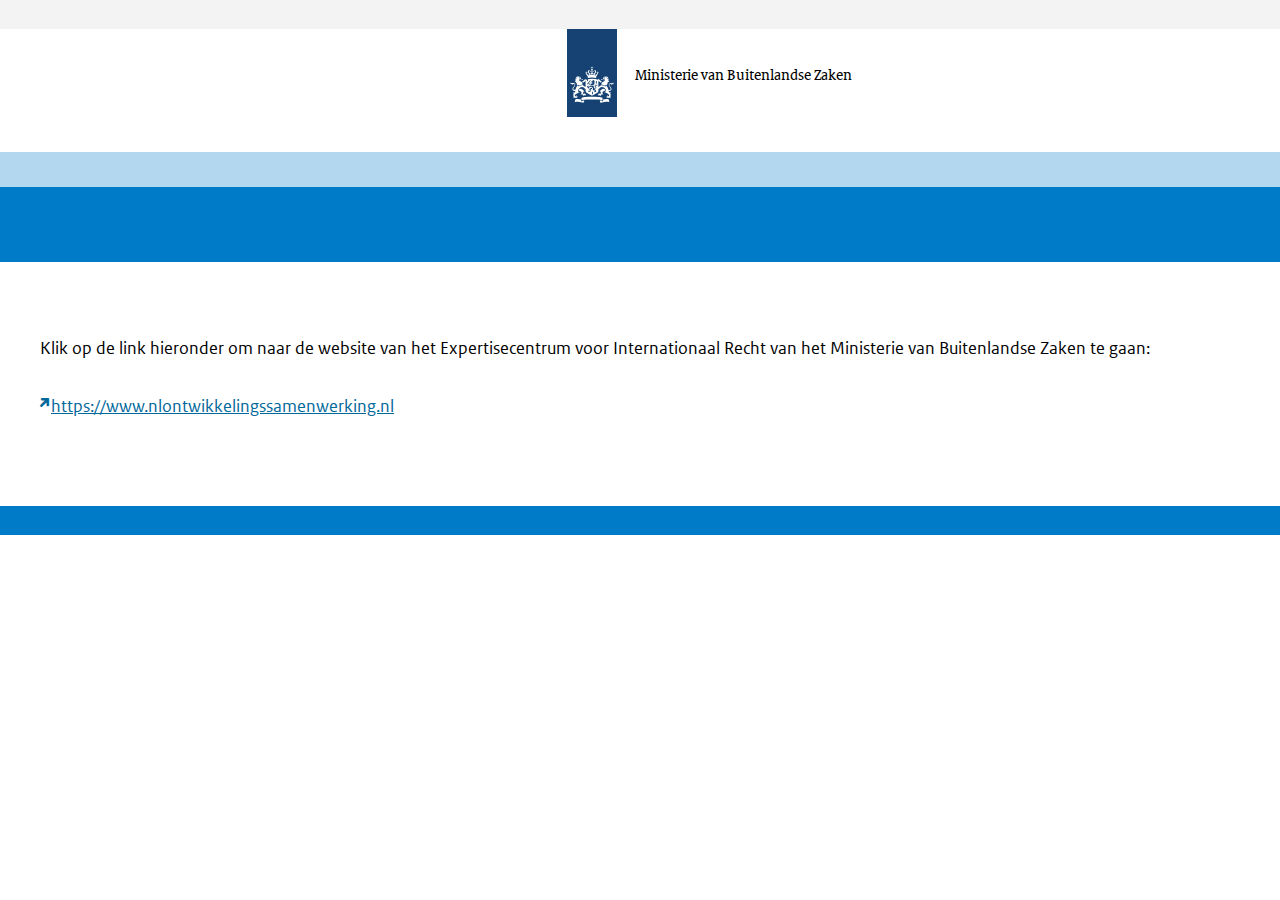
==== index.html @ 02640401 "Clean up" ====
<!DOCTYPE html>
<html class="ltr" dir="ltr" lang="nl-NL">
    <head>
        <title>Welcome | </title>
        <meta content="initial-scale=1.0, width=device-width" name="viewport" />
        <meta name="description" content="" />
        <meta property="og:title" content="Welcome"/>
        <meta property="og:type" content="website"/>
        <meta property="og:url" content="https://centruminternationaalrecht.nl/home"/>
        <meta property="og:image" content="https://centruminternationaalrecht.nl/o/bz-portal-theme/images/elements/facebook.png"/>
        <meta property="og:description" content=""/>
        <meta content="text/html; charset=UTF-8" http-equiv="content-type" />

        <link href="o/bz-portal-theme/images/favicon.ico" rel="icon" />
        <link href="style.min.css" rel="stylesheet">

        <!--
             <link data-senna-track="temporary" href="https://ls1.mfaservices.nl" rel="canonical" />
             <link data-senna-track="temporary" href="https://ls1.mfaservices.nl/nl/" hreflang="nl-NL" rel="alternate" />
             <link data-senna-track="temporary" href="https://ls1.mfaservices.nl" hreflang="x-default" rel="alternate" />
             <link data-senna-track="temporary" href="https://ls1.mfaservices.nl" hreflang="en-US" rel="alternate" />
        -->
        <!--
             <link class="lfr-css-file" data-senna-track="temporary"
             href="o/bz-portal-theme/css/clay.css%3FbrowserId=other&amp;themeId=bzportal_WAR_bzportaltheme&amp;minifierType=css&amp;languageId=en_US&amp;b=7110&amp;t=1617182758000.css"
             id="liferayAUICSS" rel="stylesheet" type="text/css" />
             <link data-senna-track="temporary"
             href="o/frontend-css-web/main.css%3FbrowserId=other&amp;themeId=bzportal_WAR_bzportaltheme&amp;minifierType=css&amp;languageId=en_US&amp;b=7110&amp;t=1617182692755.css"
             id="liferayPortalCSS" rel="stylesheet" type="text/css" />
             <link data-senna-track="temporary"
             href="./combo%3FbrowserId=other&amp;minifierType=&amp;themeId=bzportal_WAR_bzportaltheme&amp;languageId=en_US&amp;b=7110&amp;com_liferay_journal_content_web_portlet_JournalContentPortlet_INSTANCE_makFJYUlsxGI:%252Fcss%252Fmain.css&amp;com_lifer.css"
             id="79cff0b6" rel="stylesheet" type="text/css" />
             <link class="lfr-css-file"
             data-senna-track="temporary"
             href="o/bz-portal-theme/css/main.css%3FbrowserId=other&amp;themeId=bzportal_WAR_bzportaltheme&amp;minifierType=css&amp;languageId=en_US&amp;b=7110&amp;t=1617182758000.css"
             id="liferayThemeCSS" rel="stylesheet" type="text/css" /> -->


        <style data-senna-track="temporary" type="text/css">
         #p_p_id_com_liferay_journal_content_web_portlet_JournalContentPortlet_INSTANCE_makFJYUlsxGI_ .portlet-content {
             margin-top: 6%
         }
        </style>

        <!--
             <link data-senna-track="permanent"
             href="combo%3FbrowserId=other&amp;minifierType=css&amp;languageId=en_US&amp;b=7110&amp;t=1617182700247&amp;%252Fo%252Fproduct-navigation-simulation-theme-contributor%252Fcss%252Fsimulation_panel.css&amp;%252Fo%252Fproduct-navigation-product-menu-them.css"
             rel="stylesheet" type = "text/css" /> -->

        <link data-senna-track="permanent" href="o/bz-portal-theme/images/color_schemes/cs_bz_hemel-blauw/favicon.ico" rel="Shortcut Icon">
        <!-- Up arrow -->
        <link data-senna-track="temporary" href="o/bz-portal-theme/css/cs_bz_hemel-blauw.css%3FbrowserId=other&amp;themeId=bzportal_WAR_bzportaltheme&amp;minifierType=css&amp;languageId=en_US&amp;b=7110&amp;t=1617182758000.css" rel="stylesheet" type="text/css">

        <!-- <link rel="stylesheet" href="o/bz-portal-theme/vendor/font-awesome/css/font-awesome.min.css" type="text/css"> -->

        <style>
         #content a[href*="//"]:not([href*="https://centruminternationaalrecht.nl"]),
         #content ul a[href*="//"]:not([href*="https://centruminternationaalrecht.nl"]) {
             position: relative;
             padding-left: 11px;
         }

         #content a[href*="//"]:not([href*="https://centruminternationaalrecht.nl"]):before,
         #content ul a[href*="//"]:not([href*="https://centruminternationaalrecht.nl"]):before,
         #content .homepage__adt ul a[href*="//"]:not([href*="https://centruminternationaalrecht.nl"]):before {
             font-weight: normal;
             display: inline-block;
             vertical-align: middle;
             speak: none;
             -webkit-font-smoothing: antialiased;
             -moz-osx-font-smoothing: grayscale;
             position: absolute;
             left: 0px;
             top: 0px;
             font-size: 10px;
             margin: 0;
             content: '\EA0A';
             font-family: "RO Icons";
             text-decoration: none;
         }

         #content .overview__item a[href*="//"]:not([href*="https://centruminternationaalrecht.nl"]) {
             padding-left: 20px;
         }

         #content .overview__item a[href*="//"]:not([href*="https://centruminternationaalrecht.nl"]):before {
             margin: 6px 0 0 0;
         }

         #content .homepage__adt a[href*="//"]:not([href*="https://centruminternationaalrecht.nl"]) ,
         #content .homepage__adt__asset a[href*="//"]:not([href*="https://centruminternationaalrecht.nl"]) {
             padding-left: 0;
         }

         #content .homepage__adt a[href*="//"]:not([href*="https://centruminternationaalrecht.nl"]):before {
             content: '';
         }

         #content .homepage__adt a[href*="//"]:not([href*="https://centruminternationaalrecht.nl"]) .homepage__adt__asset-title:before {
             font-weight: normal;
             display: inline-block;
             vertical-align: middle;
             speak: none;
             -webkit-font-smoothing: antialiased;
             -moz-osx-font-smoothing: grayscale;
             position: relative;
             left: 0px;
             top: 0px;
             font-size: 10px;
             margin: 0 10px 0 0;
             content: '\EA0A';
             font-family: "RO Icons";
             text-decoration: none;

         }

         #content ul.list-common a[href*="//"]:not([href*="https://centruminternationaalrecht.nl"]),
         #content ul.list-link-common.singular-link a[href*="//"]:not([href*="https://centruminternationaalrecht.nl"]) {
             position: relative;
             padding-left: 20px;
         }

         #content ul.list-common a[href*="//"]:not([href*="https://centruminternationaalrecht.nl"]):before,
         #content ul.list-link-common.singular-link a[href*="//"]:not([href*="https://centruminternationaalrecht.nl"]):before,
         {
             font-weight: normal;
             display: inline-block;
             vertical-align: middle;
             speak: none;
             -webkit-font-smoothing: antialiased;
             -moz-osx-font-smoothing: grayscale;
             position: absolute;
             left: 0px;
             top: 0px;
             font-size: 11px;
             margin: 0;
             content: '\EA0A';
             font-family: "RO Icons";
             text-decoration: none;
         }

         #content #shareIcons a[href*="//"]:not([href*="https://centruminternationaalrecht.nl"]):before {
             padding-left: 0;
         }

         #content #shareIcons a[href*="//"]:not([href*="https://centruminternationaalrecht.nl"]):before {
             content: '';
         }

         #content #shareIcons a[href*="//"]:not([href*="https://centruminternationaalrecht.nl"]):before ,
         #content a.c-cards-grid__card[href*="//"]:not([href*="https://centruminternationaalrecht.nl"]):before
         {
             content: '';
         }

        </style>
        <script>
         /*
          * setTimeout(
          *     function() {
          *         window.location.href = 'https://www.nlontwikkelingssamenwerking.nl';}
          *     , 3000);
          *  */
        </script>
    </head>

    <body class=" controls-visible cs_bz_hemel-blauw yui3-skin-sam guest-site signed-out public-page site welcome  disable-social-media-share  ">
        <header>
            <div class="site__login">
                <div class="wrapper">
                    <p class="text-align-right">&nbsp;</p>
                </div>
            </div>
            <div id="banner" class="header ">
                <a href="https://www.centruminternationaalrecht.nl" title="Naar de homepage">
                    <div class="header__logo">
                        <div class="header__logo__wrapper container-fluid wrapper">
                            <img data-fallback="https://centruminternationaalrecht.nl/o/bz-portal-theme/images/header/logo-rijksoverheid.svg"
                                 src="o/bz-portal-theme/images/header/logo-rijksoverheid.svg"
                                 alt='To Homepage  ' class="header__logotype" id="logotype">
                            <div class="header_logo_ministerie">Ministerie van Buitenlandse Zaken</div>
                        </div>
                    </div>
                </a>
                <div id="header__site__name" class="header__site_id">
                    <div class="wrapper container-fluid">
                        <span></span>
                    </div>
                </div>
                <nav class="header__navigation sort-pages modify-pages" id="navigation" role="navigation">
                    <div class="wrapper container-fluid">
                        <div class="row">
                            <div class="col-md-8 col-sm-8">&nbsp;</div>
                            <div class="col-md-4 col-sm-12 col-xs-12 search__wrapper"> </div>
                        </div>
                    </div>
                </nav>
            </div>
        </header>
        <div class="container-fluid wrapper" id="wrapper" role="main">
            <section id="content">
                <h1 class="hide-accessible">Welcome</h1>
                <div class="columns-1" id="main-content" role="main">
                    <div class="portlet-layout row">
                        <div class="col-md-12 portlet-column portlet-column-only" id="column-1">
                            <div class="portlet-dropzone portlet-column-content portlet-column-content-only" id="layout-column_column-1">
                                <div class="portlet-boundary portlet-boundary_com_liferay_journal_content_web_portlet_JournalContentPortlet_  portlet-static portlet-static-end portlet-barebone portlet-journal-content " id="p_p_id_com_liferay_journal_content_web_portlet_JournalContentPortlet_INSTANCE_makFJYUlsxGI_" >
                                    <span id="p_com_liferay_journal_content_web_portlet_JournalContentPortlet_INSTANCE_makFJYUlsxGI"></span>
                                    <section class="portlet" id="portlet_com_liferay_journal_content_web_portlet_JournalContentPortlet_INSTANCE_makFJYUlsxGI">
                                        <div class="portlet-content">
                                            <div class="autofit-col autofit-col-expand">
                                                <h2 class="portlet-title-text">Redirect link CIR</h2>
                                            </div>
                                            <div class="autofit-col autofit-col-end">
                                                <div class="autofit-section">
                                                    <div class="visible-interaction">
                                                    </div>
                                                </div>
                                            </div>
                                            </div>
                                            <div class=" portlet-content-container" >
                                                <div class="portlet-body">
                                                    <div class="text-right user-tool-asset-addon-entries"></div>
                                                    <div class="clearfix journal-content-article" data-analytics-asset-id="2044503"
                                                         data-analytics-asset-title="Redirect link CIR" data-analytics-asset-type="web-content">
                                                        <p>Klik op de link hieronder om naar de website van het Expertisecentrum
                                                            voor Internationaal Recht van het Ministerie van Buitenlandse Zaken te gaan:<br />
                                                            <br />
                                                            <a href="https://www.nlontwikkelingssamenwerking.nl"
                                                               title="https://www.nlontwikkelingssamenwerking.nl">
                                                                https://www.nlontwikkelingssamenwerking.nl
                                                            </a>
                                                        </p>
                                                    </div>
                                                    <div class="content-metadata-asset-addon-entries"></div>
                                                </div>
                                            </div>
                                        </div>
                                    </section>
                                </div>
                            </div>
                        </div>
                    </div>
                </div>
            </section>
        </div>
        <footer id="footer" class="footer" role="contentinfo">
            <div class="portlet-boundary portlet-boundary_com_liferay_site_navigation_language_web_portlet_SiteNavigationLanguagePortlet_  portlet-static portlet-static-end portlet-barebone portlet-language " id="p_p_id_com_liferay_site_navigation_language_web_portlet_SiteNavigationLanguagePortlet_" >
                <span id="p_com_liferay_site_navigation_language_web_portlet_SiteNavigationLanguagePortlet"></span>
                <section class="portlet" id="portlet_com_liferay_site_navigation_language_web_portlet_SiteNavigationLanguagePortlet">
                    <div class="portlet-content">
                        <div class="autofit-float autofit-row portlet-header">
                            <div class="autofit-col autofit-col-expand">
                                <h2 class="portlet-title-text">&nbsp;</h2>
                            </div>
                            <div class="autofit-col autofit-col-end">
                                <div class="autofit-section">
                                </div>
                            </div>
                        </div>
                        <div class=" portlet-content-container">
                            <div class="portlet-body">&nbsp;</div>
                        </div>
                    </div>
                </section>
            </div>
        </footer>
    </body>
</html>
---- style.min.css ----
/*!
 *  Font Awesome 3.2.1
 *  the iconic font designed for Bootstrap
 *  ------------------------------------------------------------------------------
 *  The full suite of pictographic icons, examples, and documentation can be
 *  found at http://fontawesome.io.  Stay up to date on Twitter at
 *  http://twitter.com/fontawesome.
 *
 *  License
 *  ------------------------------------------------------------------------------
 *  - The Font Awesome font is licensed under SIL OFL 1.1 -
 *    http://scripts.sil.org/OFL
 *  - Font Awesome CSS, LESS, and SASS files are licensed under MIT License -
 *    http://opensource.org/licenses/mit-license.html
 *  - Font Awesome documentation licensed under CC BY 3.0 -
 *    http://creativecommons.org/licenses/by/3.0/
 *  - Attribution is no longer required in Font Awesome 3.0, but much appreciated:
 *    "Font Awesome by Dave Gandy - http://fontawesome.io"
 *
 *  Author - Dave Gandy
 *  ------------------------------------------------------------------------------
 *  Email: dave@fontawesome.io
 *  Twitter: http://twitter.com/byscuits
 *  Work: Lead Product Designer @ Kyruus - http://kyruus.com
 */
/*!
 *  Font Awesome 3.2.1
 *  the iconic font designed for Bootstrap
 *  ------------------------------------------------------------------------------
 *  The full suite of pictographic icons, examples, and documentation can be
 *  found at http://fontawesome.io.  Stay up to date on Twitter at
 *  http://twitter.com/fontawesome.
 *
 *  License
 *  ------------------------------------------------------------------------------
 *  - The Font Awesome font is licensed under SIL OFL 1.1 -
 *    http://scripts.sil.org/OFL
 *  - Font Awesome CSS, LESS, and SASS files are licensed under MIT License -
 *    http://opensource.org/licenses/mit-license.html
 *  - Font Awesome documentation licensed under CC BY 3.0 -
 *    http://creativecommons.org/licenses/by/3.0/
 *  - Attribution is no longer required in Font Awesome 3.0, but much appreciated:
 *    "Font Awesome by Dave Gandy - http://fontawesome.io"
 *
 *  Author - Dave Gandy
 *  ------------------------------------------------------------------------------
 *  Email: dave@fontawesome.io
 *  Twitter: http://twitter.com/byscuits
 *  Work: Lead Product Designer @ Kyruus - http://kyruus.com
 */
/*!
 * Bootstrap v4.0.0 (https://getbootstrap.com)
 * Copyright 2011-2018 The Bootstrap Authors
 * Copyright 2011-2018 Twitter, Inc.
 * Licensed under MIT (https://github.com/twbs/bootstrap/blob/master/LICENSE)
 */
/*!
 *  Font Awesome 3.2.1
 *  the iconic font designed for Bootstrap
 *  ------------------------------------------------------------------------------
 *  The full suite of pictographic icons, examples, and documentation can be
 *  found at http://fontawesome.io.  Stay up to date on Twitter at
 *  http://twitter.com/fontawesome.
 *
 *  License
 *  ------------------------------------------------------------------------------
 *  - The Font Awesome font is licensed under SIL OFL 1.1 -
 *    http://scripts.sil.org/OFL
 *  - Font Awesome CSS, LESS, and SASS files are licensed under MIT License -
 *    http://opensource.org/licenses/mit-license.html
 *  - Font Awesome documentation licensed under CC BY 3.0 -
 *    http://creativecommons.org/licenses/by/3.0/
 *  - Attribution is no longer required in Font Awesome 3.0, but much appreciated:
 *    "Font Awesome by Dave Gandy - http://fontawesome.io"
 *
 *  Author - Dave Gandy
 *  ------------------------------------------------------------------------------
 *  Email: dave@fontawesome.io
 *  Twitter: http://twitter.com/davegandy
 *  Work: Lead Product Designer @ Kyruus - http://kyruus.com
 */
/*!
 *  Font Awesome 4.7.0 by @davegandy - http://fontawesome.io - @fontawesome
 *  License - http://fontawesome.io/license (Font: SIL OFL 1.1, CSS: MIT License)
 */
@charset "UTF-8";:root{--blue:#007bff;--indigo:#6610f2;--purple:#6f42c1;--pink:#e83e8c;--red:#dc3545;--orange:#fd7e14;--yellow:#ffc107;--green:#28a745;--teal:#20c997;--cyan:#17a2b8;--white:#fff;--gray:#6c757d;--gray-dark:#343a40;--primary:#007bff;--secondary:#6c757d;--success:#28a745;--info:#17a2b8;--warning:#ffc107;--danger:#dc3545;--light:#f8f9fa;--dark:#343a40;--breakpoint-xs:0;--breakpoint-sm:576px;--breakpoint-md:768px;--breakpoint-lg:992px;--breakpoint-xl:1200px;--font-family-sans-serif:-apple-system,BlinkMacSystemFont,"Segoe UI",Roboto,"Helvetica Neue",Arial,sans-serif,"Apple Color Emoji","Segoe UI Emoji","Segoe UI Symbol";--font-family-monospace:SFMono-Regular,Menlo,Monaco,Consolas,"Liberation Mono","Courier New",monospace}*,::after,::before{box-sizing:border-box}html{font-family:sans-serif;line-height:1.15;-webkit-text-size-adjust:100%;-ms-text-size-adjust:100%;-ms-overflow-style:scrollbar;-webkit-tap-highlight-color:transparent}@-ms-viewport{width:device-width}footer,header,nav,section{display:block}body{font-family:-apple-system,BlinkMacSystemFont,"Segoe UI",Roboto,"Helvetica Neue",Arial,sans-serif,"Apple Color Emoji","Segoe UI Emoji","Segoe UI Symbol";font-size:1rem}h1,h2{margin-bottom:.5rem;color:inherit}p{margin-bottom:1rem}a,a:hover{text-decoration:underline}a{background-color:transparent;-webkit-text-decoration-skip:objects;color:#01689b}a:hover{color:#0056b3}a:not([href]):not([tabindex]){color:inherit;text-decoration:none}a:not([href]):not([tabindex]):focus,a:not([href]):not([tabindex]):hover{color:inherit;text-decoration:none}a:not([href]):not([tabindex]):focus{outline:0}::-webkit-file-upload-button{font:inherit;-webkit-appearance:button}h1{font-size:2.5rem}h2{font-size:2rem}.container-fluid{width:100%;padding-right:15px;padding-left:15px;margin-right:auto;margin-left:auto}.row{display:flex;flex-wrap:wrap;margin-right:-15px;margin-left:-15px}.col-md-12,.col-md-4,.col-md-8,.col-sm-12,.col-sm-8,.col-xs-12{position:relative;width:100%;min-height:1px;padding-right:15px;padding-left:15px}.col-xs-12{flex:0 0 100%;max-width:100%}@media (min-width:576px){.col-sm-8{flex:0 0 66.66667%;max-width:66.66667%}.col-sm-12{flex:0 0 100%;max-width:100%}}@media (min-width:768px){.col-md-4{flex:0 0 33.33333%;max-width:33.33333%}.col-md-8{flex:0 0 66.66667%;max-width:66.66667%}.col-md-12{flex:0 0 100%;max-width:100%}}.clearfix::after{display:block;clear:both;content:""}.text-right{text-align:right!important}.autofit-col:first-child .card-item-first{border-radius:calc(.25rem - 1px) 0 0 calc(.25rem - 1px)}.autofit-col:last-child .card-item-last{border-radius:0 calc(.25rem - 1px) calc(.25rem - 1px) 0}body{-moz-osx-font-smoothing:grayscale;-ms-overflow-style:scrollbar;-webkit-font-smoothing:antialiased}.autofit-row{display:flex;flex-wrap:nowrap;width:100%}.autofit-col{display:flex;flex-direction:column;flex-shrink:0;min-height:0;position:relative}.autofit-col-expand{flex-grow:1;flex-shrink:1;min-width:3.125rem;word-wrap:break-word}.autofit-float>.autofit-col,.autofit-section{max-width:100%}.autofit-float{flex-wrap:wrap}.autofit-float>.autofit-col-end{margin-left:auto}#banner .row:first-child{display:block;display:flex}body:not(.controls-hidden) .portlet-journal-content .portlet.open .portlet-header .visible-interaction,body:not(.controls-hidden) .portlet-journal-content:focus .portlet .portlet-header .visible-interaction,body:not(.controls-hidden) .portlet-journal-content:hover .portlet .portlet-header .visible-interaction{visibility:visible}.hide-accessible{clip:rect(0 0 0 0)!important;position:absolute!important;-webkit-transform:scale(0);-webkit-transform-origin-x:0;-webkit-transform-origin-y:0;*position:fixed!important;_position:absolute!important}#wrapper{padding-top:2em;position:relative;padding-bottom:2em}.portlet-title-text{display:inline-block;margin-top:0;max-width:95%;overflow:hidden;text-overflow:ellipsis;vertical-align:top;white-space:nowrap}.portlet-content{padding:12px 10px 10px}@media only screen and (min-width:768px){.portlet .visible-interaction{display:none}}.portlet:hover .visible-interaction{display:block}@media only screen and (min-width:768px){.portlet:hover>.portlet-topper{opacity:1;-webkit-transform:translateY(-97%);-moz-transform:translateY(-97%);-ms-transform:translateY(-97%);-o-transform:translateY(-97%);transform:translateY(-97%)}.portlet:hover>.portlet-content-editable{border-color:transparent;border-top-left-radius:0;border-top-right-radius:0}}.portlet{margin-bottom:10px;position:relative}.portlet-barebone .portlet-content{padding:0}:not(.inline-item)>.loading-animation{margin-bottom:20px;margin-top:20px}@font-face{font-family:'RO-sans';src:url(/Users/daniel/Workspace/akvo/openaid.nl/site/centruminternationaalrecht.nl/o/bz-portal-theme/fonts/types/ROsanswebtextregular.eot%3F) format("eot"),url(/Users/daniel/Workspace/akvo/openaid.nl/site/centruminternationaalrecht.nl/o/bz-portal-theme/fonts/types/ROsanswebtextregular.woff) format("woff"),url(/Users/daniel/Workspace/akvo/openaid.nl/site/centruminternationaalrecht.nl/o/bz-portal-theme/fonts/types/ROsanswebtextregular.ttf) format("truetype")}@font-face{font-family:'RO-sans-bold';src:url(/Users/daniel/Workspace/akvo/openaid.nl/site/centruminternationaalrecht.nl/o/bz-portal-theme/fonts/types/ROsanswebtextbold.eot%3F) format("eot"),url(/Users/daniel/Workspace/akvo/openaid.nl/site/centruminternationaalrecht.nl/o/bz-portal-theme/fonts/types/ROsanswebtextbold.woff) format("woff"),url(/Users/daniel/Workspace/akvo/openaid.nl/site/centruminternationaalrecht.nl/o/bz-portal-theme/fonts/types/ROsanswebtextbold.ttf) format("truetype");font-weight:700;font-style:normal}@font-face{font-family:'RO-serif';src:url(/Users/daniel/Workspace/akvo/openaid.nl/site/centruminternationaalrecht.nl/o/bz-portal-theme/fonts/types/ROserifwebregular.eot%3F) format("eot"),url(/Users/daniel/Workspace/akvo/openaid.nl/site/centruminternationaalrecht.nl/o/bz-portal-theme/fonts/types/ROserifwebregular.woff) format("woff"),url(/Users/daniel/Workspace/akvo/openaid.nl/site/centruminternationaalrecht.nl/o/bz-portal-theme/fonts/types/ROserifwebregular.ttf) format("truetype");font-weight:400;font-style:normal}body,div,img{margin:0}body,div,h1,h2,img,p{border:0;padding:0;list-style:none;text-align:left;vertical-align:top}body{font-size:16px;-webkit-text-size-adjust:112.5%;background-color:#fff;font-weight:400;line-height:1.625;font-family:"RO-sans",Calibri,sans-serif;color:#000}@media screen and (min-width:1200px){body{font-size:18px}}h1,h2{font-size:1.625em;font-family:'RO-sans-bold';font-weight:700;line-height:1.1538em;margin:0 0 .7692em}@media screen and (min-width:768px){h1{font-size:1.75em;line-height:1.1429}}h2{margin:.952em 0 .2em;font-size:1.3125em;line-height:1.2381}@media screen and (min-width:992px){h2{margin:2em 0 .2em}}a:visited{color:#848}a:focus{outline:2px dotted #01689b;outline-offset:0}a:focus,a:hover{text-decoration:underline;color:#154273}p{margin:0 0 .8125em;line-height:1.375em}@media screen and (min-width:992px){p{line-height:1.625}}body.public-page #wrapper{padding-bottom:0;padding-top:0}.wrapper{margin-right:auto;margin-left:auto;max-width:1200px}@media screen and (min-width:1200px){.wrapper.container-fluid{padding-left:0;padding-right:0}}@media screen and (max-width:992px){.wrapper{max-width:992px}}@media screen and (max-width:768px){.wrapper{max-width:738px}}@media screen and (max-width:480px){.wrapper{max-width:450px}}@media screen and (max-width:320px){.wrapper{max-width:290px}}a::before,a::before:focus,a::before:hover{text-decoration:none}.portlet-barebone h2.portlet-title-text{display:none}.footer .portlet-language .portlet,.portlet-barebone .portlet-header,.site__login p{margin-bottom:0}.site__login{background:#f3f3f3}.site__login .wrapper{text-align:right;padding-right:15px;padding-left:15px}.header a{text-decoration:none}.header__logo__wrapper{margin:0 0 0 46%;width:auto}.header__logotype{display:inline-block;margin-left:-22px;margin-bottom:35px;width:50px}@media screen and (max-width:480px){.header__logotype{width:40px}}.header_logo_ministerie{font-family:"RO-serif",Georgia,serif;display:inline-block;margin-left:2%;margin-top:35px;font-size:.89em;line-height:1.25em;color:#000}@media screen and (max-width:768px){.header_logo_ministerie{width:55%;margin-left:2%;line-height:1.25em}}@media screen and (max-width:480px){.header_logo_ministerie{width:55%;margin-top:30px;font-size:.65em}}.header__site_id{background-color:#b2d7ee;height:35px;line-height:35px}.header__navigation{background:#007bc7;min-height:75px}@media screen and (min-width:992px){.header__navigation{padding:24px 0}}@media screen and (min-width:320px){.header__navigation{padding:22px 0 5px}}@media screen and (max-width:768px){.header__navigation{min-height:125px}}.footer{background-color:#007bc7;border:0;padding-bottom:0;clear:both;margin-top:70px;width:100%;float:left}.footer:after,.footer:before{content:" ";display:table}.footer *{color:#fff}@media screen and (max-width:480px){.footer{margin-left:0;margin-right:0}}.text-align-right{text-align:right}@media screen and (max-width:480px){.wrapper{max-width:450px}}@media screen and (max-width:320px){.wrapper{max-width:290px}}@media screen and (min-width:320px){.header__navigation{padding:22px 0 5px}}:lang(es-ES) .pagination-bar ul.pagination li a .icon-caret-right:before{content:'Siguiente'}:lang(es-ES) .pagination-bar ul.pagination li a .icon-caret-left:after{content:'Anterior'}:lang(es-ES) body.page-is-private #content .portlet-boundary:first-child .h2:first-child:after,:lang(es-ES) body.page-is-private #content .portlet-boundary:first-child h2.portlet-title-text:after,:lang(es-ES) body.page-is-private #content .portlet-boundary:first-child h2:first:after,:lang(es-ES) body.page-is-private h1.homepage__adt__title:after{content:'CONFIDENCIAL'}:lang(nl-NL) .pagination-bar ul.pagination li a .icon-caret-right:before{content:'Volgende'}:lang(nl-NL) .pagination-bar ul.pagination li a .icon-caret-left:after{content:'Vorige'}:lang(nl-NL) body.page-is-private #content .portlet-boundary:first-child .h2:first-child:after,:lang(nl-NL) body.page-is-private #content .portlet-boundary:first-child h2.portlet-title-text:after,:lang(nl-NL) body.page-is-private #content .portlet-boundary:first-child h2:first-child:after,:lang(nl-NL) body.page-is-private h1.homepage__adt__title:after{content:'VERTROUWELIJK'}:lang(en-US) body.page-is-private #content .aside .brick h2:after,:lang(en-US) body.page-is-private #content .block.social-share h2:after,:lang(en-US) body.page-is-private #content .bz-portlet-simple-form h2:after,:lang(en-US) body.page-is-private #content h2.asset-links-title:after,:lang(en-US) body.page-is-private #content h2.homepage__adt__title:after,:lang(nl-NL) body.page-is-private #content .aside .brick h2:after,:lang(nl-NL) body.page-is-private #content .block.social-share h2:after,:lang(nl-NL) body.page-is-private #content .bz-portlet-simple-form h2:after,:lang(nl-NL) body.page-is-private #content h2.asset-links-title:after,:lang(nl-NL) body.page-is-private #content h2.homepage__adt__title:after{content:''}:lang(en-GB) .pagination-bar ul.pagination li a .icon-caret-right:before{content:'Next'}:lang(en-GB) .pagination-bar ul.pagination li a .icon-caret-left:after{content:'Previous'}:lang(en-GB) body.page-is-private h1.homepage__adt__title:after{content:'CONFIDENTIAL'}:lang(en-US) .pagination-bar ul.pagination li a .icon-caret-right:before{content:'Next'}:lang(en-US) .pagination-bar ul.pagination li a .icon-caret-left:after{content:'Previous'}:lang(en-US) body.page-is-private #content .portlet-boundary:first-child .h2:first-child:after,:lang(en-US) body.page-is-private #content .portlet-boundary:first-child h2.portlet-title-text:first-child:after,:lang(en-US) body.page-is-private #content .portlet-boundary:first-child h2:first-child:after,:lang(en-US) body.page-is-private .portlet-boundary:first-child h1.homepage__adt__title:after{content:'CONFIDENTIAL'}:root .fa-flip-horizontal,:root .fa-flip-vertical,:root .fa-rotate-180,:root .fa-rotate-270,:root .fa-rotate-90{filter:none}
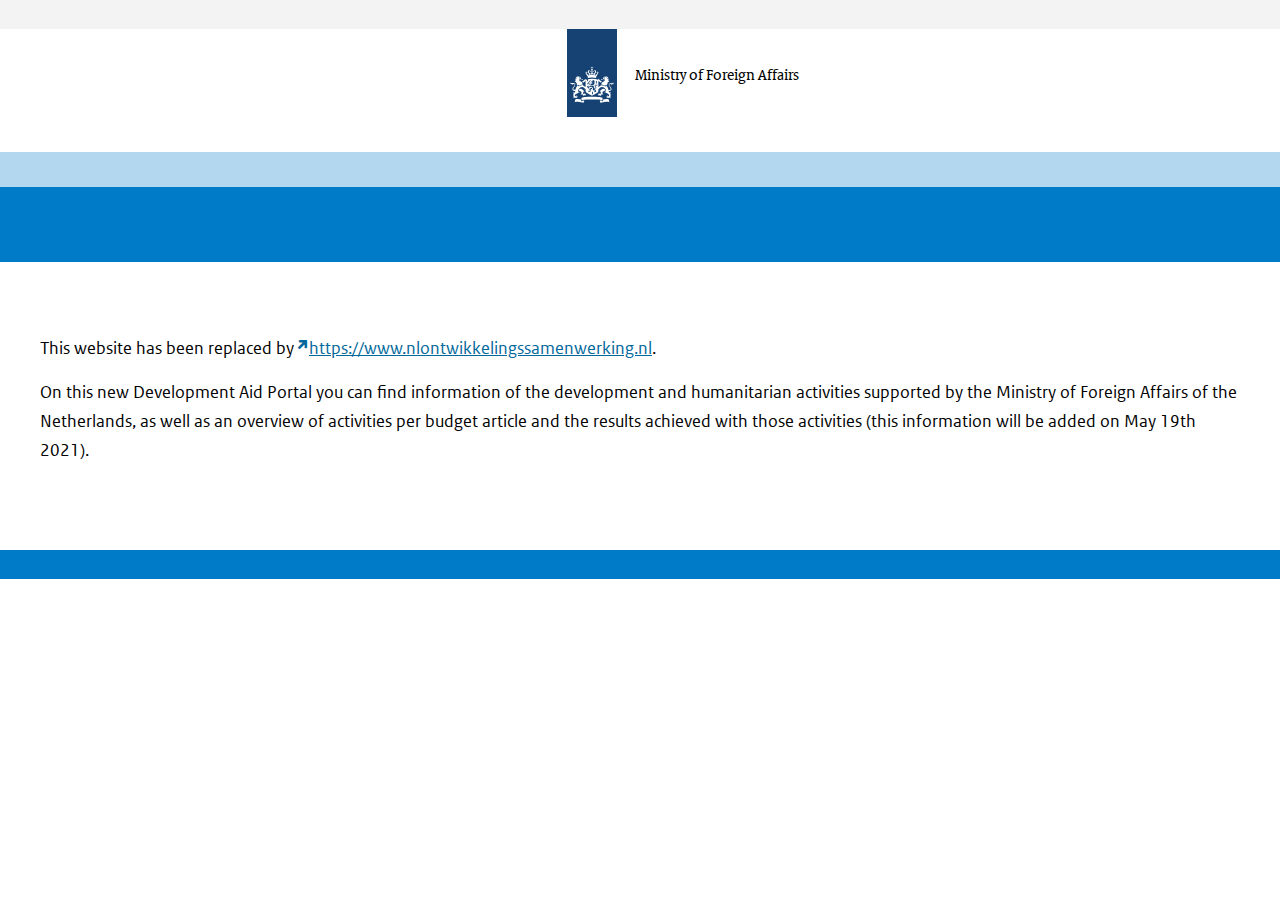
==== commit 512044f5: "Change to English and update texts" ====
--- a/index.html
+++ b/index.html
@@ -14,44 +14,15 @@
         <link href="o/bz-portal-theme/images/favicon.ico" rel="icon" />
         <link href="style.min.css" rel="stylesheet">
 
-        <!--
-             <link data-senna-track="temporary" href="https://ls1.mfaservices.nl" rel="canonical" />
-             <link data-senna-track="temporary" href="https://ls1.mfaservices.nl/nl/" hreflang="nl-NL" rel="alternate" />
-             <link data-senna-track="temporary" href="https://ls1.mfaservices.nl" hreflang="x-default" rel="alternate" />
-             <link data-senna-track="temporary" href="https://ls1.mfaservices.nl" hreflang="en-US" rel="alternate" />
-        -->
-        <!--
-             <link class="lfr-css-file" data-senna-track="temporary"
-             href="o/bz-portal-theme/css/clay.css%3FbrowserId=other&amp;themeId=bzportal_WAR_bzportaltheme&amp;minifierType=css&amp;languageId=en_US&amp;b=7110&amp;t=1617182758000.css"
-             id="liferayAUICSS" rel="stylesheet" type="text/css" />
-             <link data-senna-track="temporary"
-             href="o/frontend-css-web/main.css%3FbrowserId=other&amp;themeId=bzportal_WAR_bzportaltheme&amp;minifierType=css&amp;languageId=en_US&amp;b=7110&amp;t=1617182692755.css"
-             id="liferayPortalCSS" rel="stylesheet" type="text/css" />
-             <link data-senna-track="temporary"
-             href="./combo%3FbrowserId=other&amp;minifierType=&amp;themeId=bzportal_WAR_bzportaltheme&amp;languageId=en_US&amp;b=7110&amp;com_liferay_journal_content_web_portlet_JournalContentPortlet_INSTANCE_makFJYUlsxGI:%252Fcss%252Fmain.css&amp;com_lifer.css"
-             id="79cff0b6" rel="stylesheet" type="text/css" />
-             <link class="lfr-css-file"
-             data-senna-track="temporary"
-             href="o/bz-portal-theme/css/main.css%3FbrowserId=other&amp;themeId=bzportal_WAR_bzportaltheme&amp;minifierType=css&amp;languageId=en_US&amp;b=7110&amp;t=1617182758000.css"
-             id="liferayThemeCSS" rel="stylesheet" type="text/css" /> -->
-
-
         <style data-senna-track="temporary" type="text/css">
          #p_p_id_com_liferay_journal_content_web_portlet_JournalContentPortlet_INSTANCE_makFJYUlsxGI_ .portlet-content {
              margin-top: 6%
          }
         </style>
 
-        <!--
-             <link data-senna-track="permanent"
-             href="combo%3FbrowserId=other&amp;minifierType=css&amp;languageId=en_US&amp;b=7110&amp;t=1617182700247&amp;%252Fo%252Fproduct-navigation-simulation-theme-contributor%252Fcss%252Fsimulation_panel.css&amp;%252Fo%252Fproduct-navigation-product-menu-them.css"
-             rel="stylesheet" type = "text/css" /> -->
-
         <link data-senna-track="permanent" href="o/bz-portal-theme/images/color_schemes/cs_bz_hemel-blauw/favicon.ico" rel="Shortcut Icon">
         <!-- Up arrow -->
         <link data-senna-track="temporary" href="o/bz-portal-theme/css/cs_bz_hemel-blauw.css%3FbrowserId=other&amp;themeId=bzportal_WAR_bzportaltheme&amp;minifierType=css&amp;languageId=en_US&amp;b=7110&amp;t=1617182758000.css" rel="stylesheet" type="text/css">
-
-        <!-- <link rel="stylesheet" href="o/bz-portal-theme/vendor/font-awesome/css/font-awesome.min.css" type="text/css"> -->
 
         <style>
          #content a[href*="//"]:not([href*="https://centruminternationaalrecht.nl"]),
@@ -155,12 +126,10 @@
 
         </style>
         <script>
-         /*
-          * setTimeout(
-          *     function() {
-          *         window.location.href = 'https://www.nlontwikkelingssamenwerking.nl';}
-          *     , 3000);
-          *  */
+         setTimeout(
+             function() {
+                 window.location.href = 'https://www.nlontwikkelingssamenwerking.nl';}
+             , 20000);
         </script>
     </head>
 
@@ -178,7 +147,7 @@
                             <img data-fallback="https://centruminternationaalrecht.nl/o/bz-portal-theme/images/header/logo-rijksoverheid.svg"
                                  src="o/bz-portal-theme/images/header/logo-rijksoverheid.svg"
                                  alt='To Homepage  ' class="header__logotype" id="logotype">
-                            <div class="header_logo_ministerie">Ministerie van Buitenlandse Zaken</div>
+                            <div class="header_logo_ministerie">Ministry of Foreign Affairs</div>
                         </div>
                     </div>
                 </a>
@@ -223,14 +192,11 @@
                                                     <div class="text-right user-tool-asset-addon-entries"></div>
                                                     <div class="clearfix journal-content-article" data-analytics-asset-id="2044503"
                                                          data-analytics-asset-title="Redirect link CIR" data-analytics-asset-type="web-content">
-                                                        <p>Klik op de link hieronder om naar de website van het Expertisecentrum
-                                                            voor Internationaal Recht van het Ministerie van Buitenlandse Zaken te gaan:<br />
-                                                            <br />
-                                                            <a href="https://www.nlontwikkelingssamenwerking.nl"
-                                                               title="https://www.nlontwikkelingssamenwerking.nl">
-                                                                https://www.nlontwikkelingssamenwerking.nl
-                                                            </a>
+                                                        <p>This website has been replaced by <a href="https://www.nlontwikkelingssamenwerking.nl"
+                                                                                                title="https://www.nlontwikkelingssamenwerking.nl">
+                                                            https://www.nlontwikkelingssamenwerking.nl</a>.
                                                         </p>
+                                                        <p>On this new Development Aid Portal you can find information of the development and humanitarian activities supported by the Ministry of Foreign Affairs of the Netherlands, as well as an overview of activities per budget article and the results achieved with those activities (this information will be added on May 19th 2021).</p>
                                                     </div>
                                                     <div class="content-metadata-asset-addon-entries"></div>
                                                 </div>
